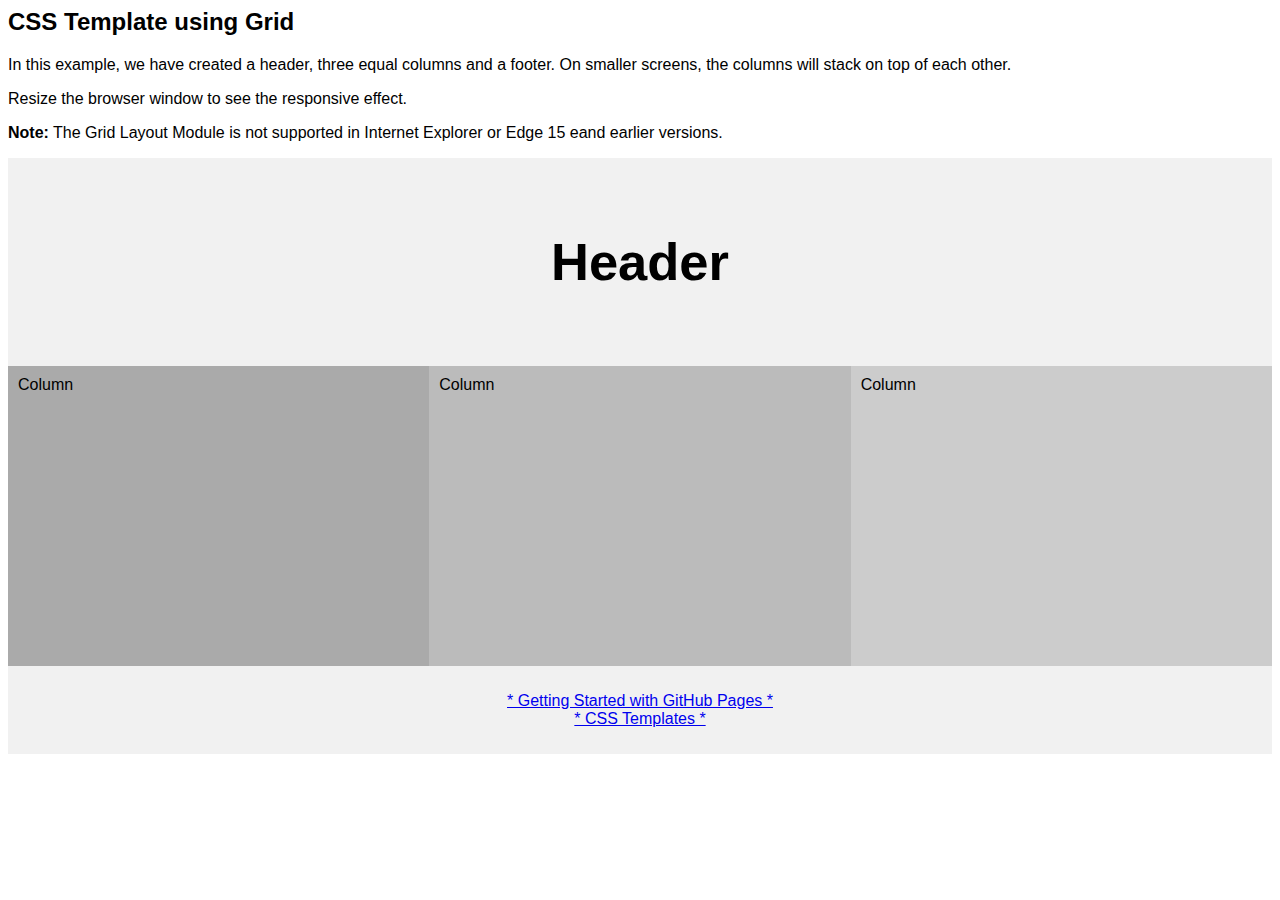
==== index.html @ 818091fe "Add files via upload" ====
<html lang="en">
<head>
    <meta charset="UTF-8">
    <meta http-equiv="X-UA-Compatible" content="IE=edge">
    <meta name="viewport" content="width=device-width, initial-scale=1.0">
    <title>Document</title>
    <link rel="stylesheet" href="index.css">
</head>
<body>
    
    <h2>CSS Template using Grid</h2>
    <p>In this example, we have created a header, three equal columns and a footer. On smaller screens, the columns will stack on top of each other.</p>
    <p>Resize the browser window to see the responsive effect.</p>
    <p><strong>Note:</strong> The Grid Layout Module is not supported in Internet Explorer or Edge 15 eand earlier versions.</p>

    <div class="grid-container">

        <div class="header">
            <h2>Header</h2>
        </div>
  
        <div class="left" style="background-color:#aaa;">Column</div>
        <div class="middle" style="background-color:#bbb;">Column</div>  
        <div class="right" style="background-color:#ccc;">Column</div>
  
        <div class="footer">
            <p>
                <a href="https://www.youtube.com/watch?v=QyFcl_Fba-k" target="_blank">* Getting Started with GitHub Pages *</a>
                <br><a href="https://www.w3schools.com/css/css_templates.asp" target="_blank">* CSS Templates *</a>
                <br><a href="" target="_blank"></a>
            </p>
        </div>
    </div>

</body>
</html>
---- index.css ----
* {
  box-sizing: border-box;
}

body {
  font-family: Arial, Helvetica, sans-serif;
}

/* Style the header */
.header {
  grid-area: header;
  background-color: #f1f1f1;
  padding: 30px;
  text-align: center;
  font-size: 35px;
}

/* The grid container */
.grid-container {
  display: grid;
  grid-template-areas: 
    'header header header header header header' 
    'left left middle middle right right' 
    'footer footer footer footer footer footer';
  /* grid-column-gap: 10px; - if you want gap between the columns */
} 

.left,
.middle,
.right {
  padding: 10px;
  height: 300px; /* Should be removed. Only for demonstration */
}

/* Style the left column */
.left {
  grid-area: left;
}

/* Style the middle column */
.middle {
  grid-area: middle;
}

/* Style the right column */
.right {
  grid-area: right;
}

/* Style the footer */
.footer {
  grid-area: footer;
  background-color: #f1f1f1;
  padding: 10px;
  text-align: center;
}

/* Responsive layout - makes the three columns stack on top of each other instead of next to each other */
@media (max-width: 600px) {
  .grid-container  {
    grid-template-areas: 
      'header header header header header header' 
      'left left left left left left' 
      'middle middle middle middle middle middle' 
      'right right right right right right' 
      'footer footer footer footer footer footer';
  }
}
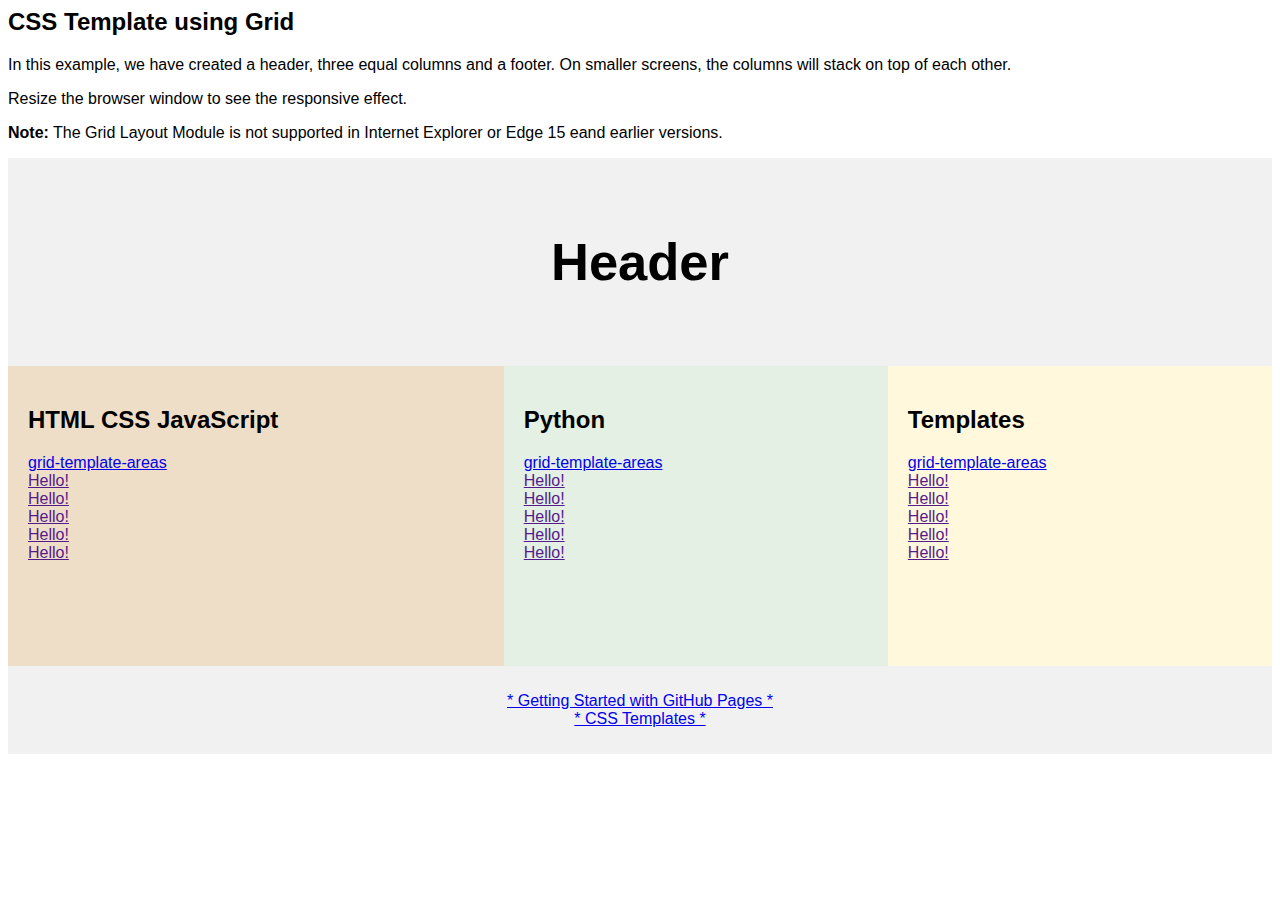
==== commit b482b956: "Add files via upload" ====
--- a/index.html
+++ b/index.html
@@ -18,11 +18,37 @@
         <div class="header">
             <h2>Header</h2>
         </div>
-  
-        <div class="left" style="background-color:#aaa;">Column</div>
-        <div class="middle" style="background-color:#bbb;">Column</div>  
-        <div class="right" style="background-color:#ccc;">Column</div>
-  
+          
+        <div class="left" style="background-color: rgb(239, 222, 199);">
+            <h2>HTML CSS JavaScript</h2>
+            <a href="/t_mdn_grid.html" target="_blank">grid-template-areas</a>
+            <br><a href="" target="_blank">Hello!</a>
+            <br><a href="" target="_blank">Hello!</a>
+            <br><a href="" target="_blank">Hello!</a>
+            <br><a href="" target="_blank">Hello!</a>
+            <br><a href="" target="_blank">Hello!</a>
+        </div>
+
+        <div class="middle" style="background-color: rgb(227, 240, 227);">
+            <h2>Python</h2>
+            <a href="/t_mdn_grid.html" target="_blank">grid-template-areas</a>
+            <br><a href="" target="_blank">Hello!</a>
+            <br><a href="" target="_blank">Hello!</a>
+            <br><a href="" target="_blank">Hello!</a>
+            <br><a href="" target="_blank">Hello!</a>
+            <br><a href="" target="_blank">Hello!</a>
+        </div>  
+
+        <div class="right" style="background-color: cornsilk;">
+            <h2>Templates</h2>
+            <a href="/t_mdn_grid.html" target="_blank">grid-template-areas</a>
+            <br><a href="" target="_blank">Hello!</a>
+            <br><a href="" target="_blank">Hello!</a>
+            <br><a href="" target="_blank">Hello!</a>
+            <br><a href="" target="_blank">Hello!</a>
+            <br><a href="" target="_blank">Hello!</a>
+        </div>
+
         <div class="footer">
             <p>
                 <a href="https://www.youtube.com/watch?v=QyFcl_Fba-k" target="_blank">* Getting Started with GitHub Pages *</a>
@@ -30,6 +56,7 @@
                 <br><a href="" target="_blank"></a>
             </p>
         </div>
+
     </div>
 
 </body>
--- a/index.css
+++ b/index.css
@@ -28,7 +28,7 @@
 .left,
 .middle,
 .right {
-  padding: 10px;
+  padding: 20px;
   height: 300px; /* Should be removed. Only for demonstration */
 }
 
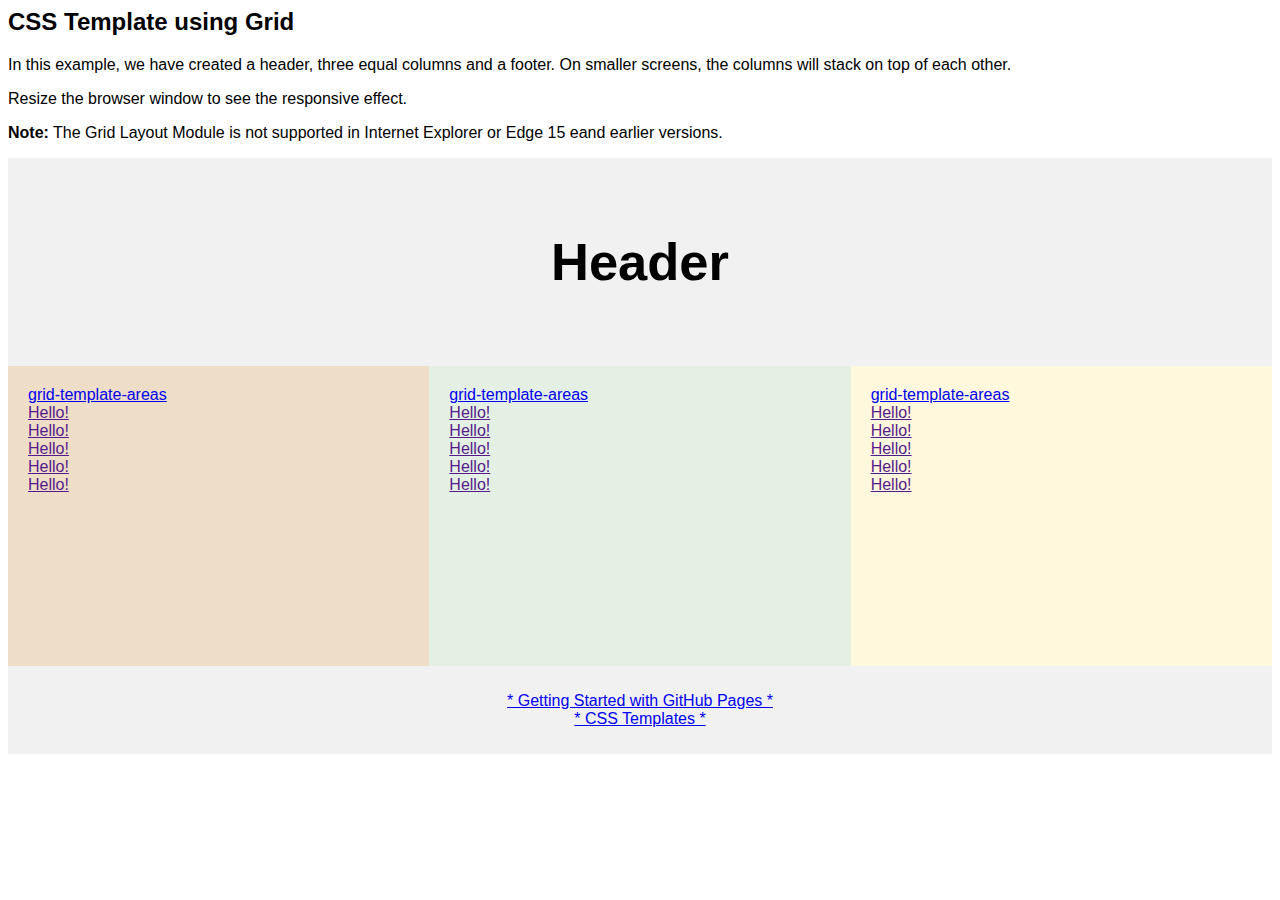
==== commit 5ebe4ef5: "Add files via upload" ====
--- a/index.html
+++ b/index.html
@@ -20,7 +20,6 @@
         </div>
           
         <div class="left" style="background-color: rgb(239, 222, 199);">
-            <h2>HTML CSS JavaScript</h2>
             <a href="/t_mdn_grid.html" target="_blank">grid-template-areas</a>
             <br><a href="" target="_blank">Hello!</a>
             <br><a href="" target="_blank">Hello!</a>
@@ -30,7 +29,6 @@
         </div>
 
         <div class="middle" style="background-color: rgb(227, 240, 227);">
-            <h2>Python</h2>
             <a href="/t_mdn_grid.html" target="_blank">grid-template-areas</a>
             <br><a href="" target="_blank">Hello!</a>
             <br><a href="" target="_blank">Hello!</a>
@@ -40,7 +38,6 @@
         </div>  
 
         <div class="right" style="background-color: cornsilk;">
-            <h2>Templates</h2>
             <a href="/t_mdn_grid.html" target="_blank">grid-template-areas</a>
             <br><a href="" target="_blank">Hello!</a>
             <br><a href="" target="_blank">Hello!</a>
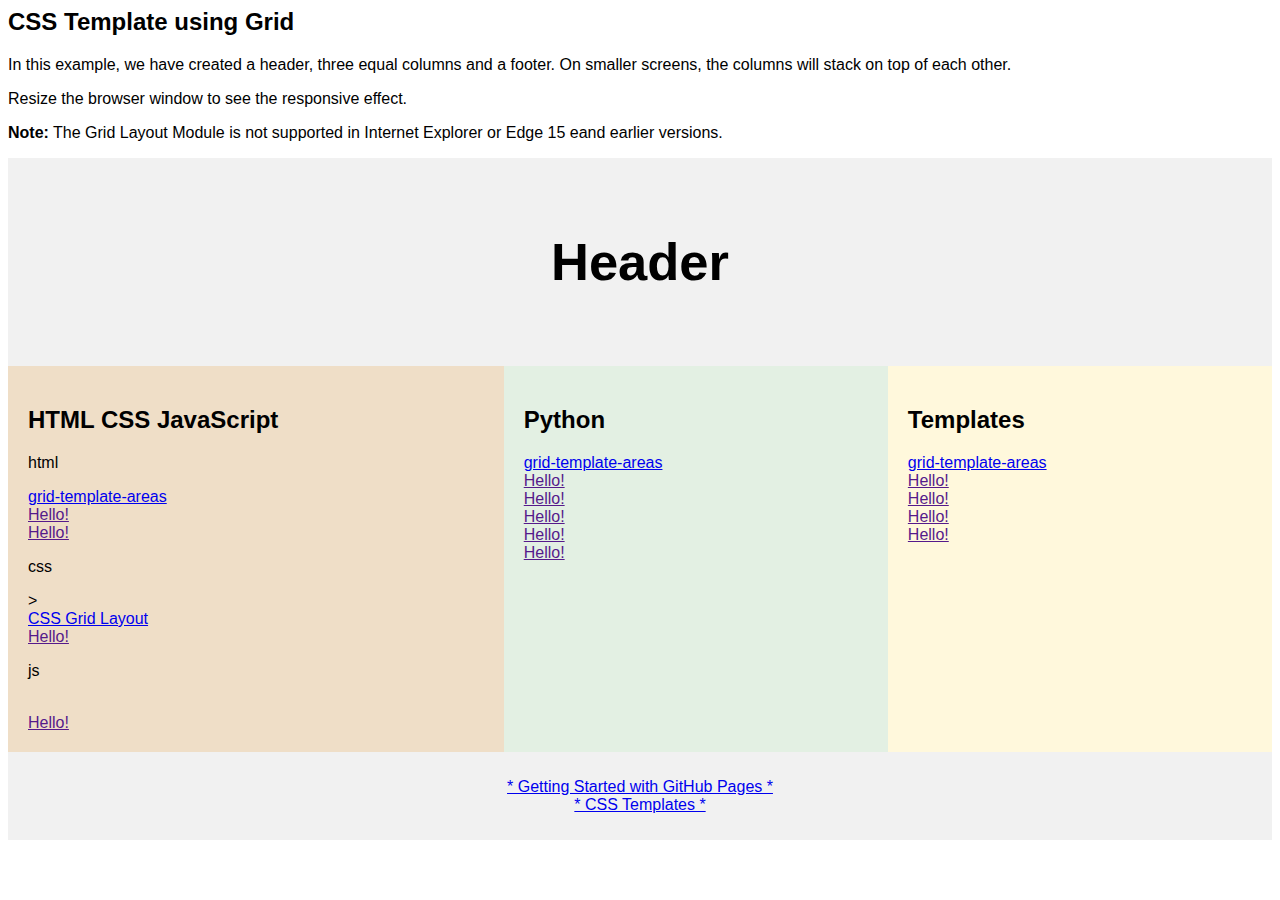
==== commit a533d9fc: "Add files via upload" ====
--- a/index.html
+++ b/index.html
@@ -20,15 +20,20 @@
         </div>
           
         <div class="left" style="background-color: rgb(239, 222, 199);">
-            <a href="/t_mdn_grid.html" target="_blank">grid-template-areas</a>
+            <h2>HTML CSS JavaScript</h2>
+            <p>html</p>
+            <a href="template/t_mdn_grid.html" target="_blank">grid-template-areas</a>
             <br><a href="" target="_blank">Hello!</a>
             <br><a href="" target="_blank">Hello!</a>
+            <p>css</p>>
+            <br><a href="https://codeburst.io/css-grid-layout-simple-guide-e0296cf14fe8" target="_blank">CSS Grid Layout</a>
             <br><a href="" target="_blank">Hello!</a>
-            <br><a href="" target="_blank">Hello!</a>
+            <p>js</p>
             <br><a href="" target="_blank">Hello!</a>
         </div>
 
         <div class="middle" style="background-color: rgb(227, 240, 227);">
+            <h2>Python</h2>
             <a href="/t_mdn_grid.html" target="_blank">grid-template-areas</a>
             <br><a href="" target="_blank">Hello!</a>
             <br><a href="" target="_blank">Hello!</a>
@@ -38,8 +43,8 @@
         </div>  
 
         <div class="right" style="background-color: cornsilk;">
+            <h2>Templates</h2>
             <a href="/t_mdn_grid.html" target="_blank">grid-template-areas</a>
-            <br><a href="" target="_blank">Hello!</a>
             <br><a href="" target="_blank">Hello!</a>
             <br><a href="" target="_blank">Hello!</a>
             <br><a href="" target="_blank">Hello!</a>
--- a/index.css
+++ b/index.css
@@ -29,7 +29,6 @@
 .middle,
 .right {
   padding: 20px;
-  height: 300px; /* Should be removed. Only for demonstration */
 }
 
 /* Style the left column */
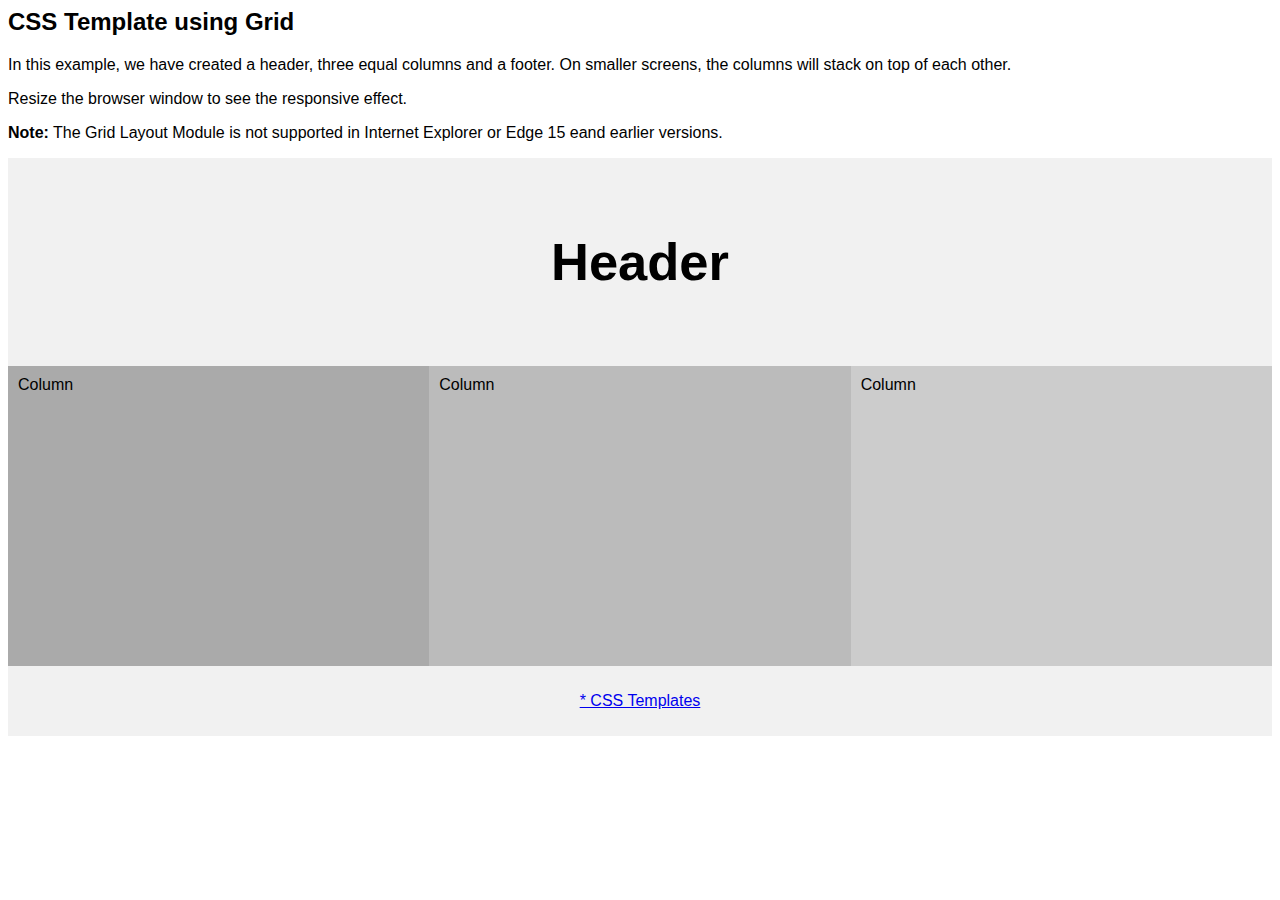
==== commit b5afa8a5: "Add files via upload" ====
--- a/index.html
+++ b/index.html
@@ -18,47 +18,18 @@
         <div class="header">
             <h2>Header</h2>
         </div>
-          
-        <div class="left" style="background-color: rgb(239, 222, 199);">
-            <h2>HTML CSS JavaScript</h2>
-            <p>html</p>
-            <a href="template/t_mdn_grid.html" target="_blank">grid-template-areas</a>
-            <br><a href="" target="_blank">Hello!</a>
-            <br><a href="" target="_blank">Hello!</a>
-            <p>css</p>>
-            <br><a href="https://codeburst.io/css-grid-layout-simple-guide-e0296cf14fe8" target="_blank">CSS Grid Layout</a>
-            <br><a href="" target="_blank">Hello!</a>
-            <p>js</p>
-            <br><a href="" target="_blank">Hello!</a>
-        </div>
-
-        <div class="middle" style="background-color: rgb(227, 240, 227);">
-            <h2>Python</h2>
-            <a href="/t_mdn_grid.html" target="_blank">grid-template-areas</a>
-            <br><a href="" target="_blank">Hello!</a>
-            <br><a href="" target="_blank">Hello!</a>
-            <br><a href="" target="_blank">Hello!</a>
-            <br><a href="" target="_blank">Hello!</a>
-            <br><a href="" target="_blank">Hello!</a>
-        </div>  
-
-        <div class="right" style="background-color: cornsilk;">
-            <h2>Templates</h2>
-            <a href="/t_mdn_grid.html" target="_blank">grid-template-areas</a>
-            <br><a href="" target="_blank">Hello!</a>
-            <br><a href="" target="_blank">Hello!</a>
-            <br><a href="" target="_blank">Hello!</a>
-            <br><a href="" target="_blank">Hello!</a>
-        </div>
-
+  
+        <div class="left" style="background-color:#aaa;">Column</div>
+        <div class="middle" style="background-color:#bbb;">Column</div>  
+        <div class="right" style="background-color:#ccc;">Column</div>
+  
         <div class="footer">
             <p>
-                <a href="https://www.youtube.com/watch?v=QyFcl_Fba-k" target="_blank">* Getting Started with GitHub Pages *</a>
-                <br><a href="https://www.w3schools.com/css/css_templates.asp" target="_blank">* CSS Templates *</a>
-                <br><a href="" target="_blank"></a>
+                <a href="https://www.w3schools.com/css/css_templates.asp" target="_blank">* CSS Templates</a>
+                <a href="" target="_blank"></a>
+                <a href="" target="_blank"></a>
             </p>
         </div>
-
     </div>
 
 </body>
--- a/index.css
+++ b/index.css
@@ -28,7 +28,8 @@
 .left,
 .middle,
 .right {
-  padding: 20px;
+  padding: 10px;
+  height: 300px; /* Should be removed. Only for demonstration */
 }
 
 /* Style the left column */
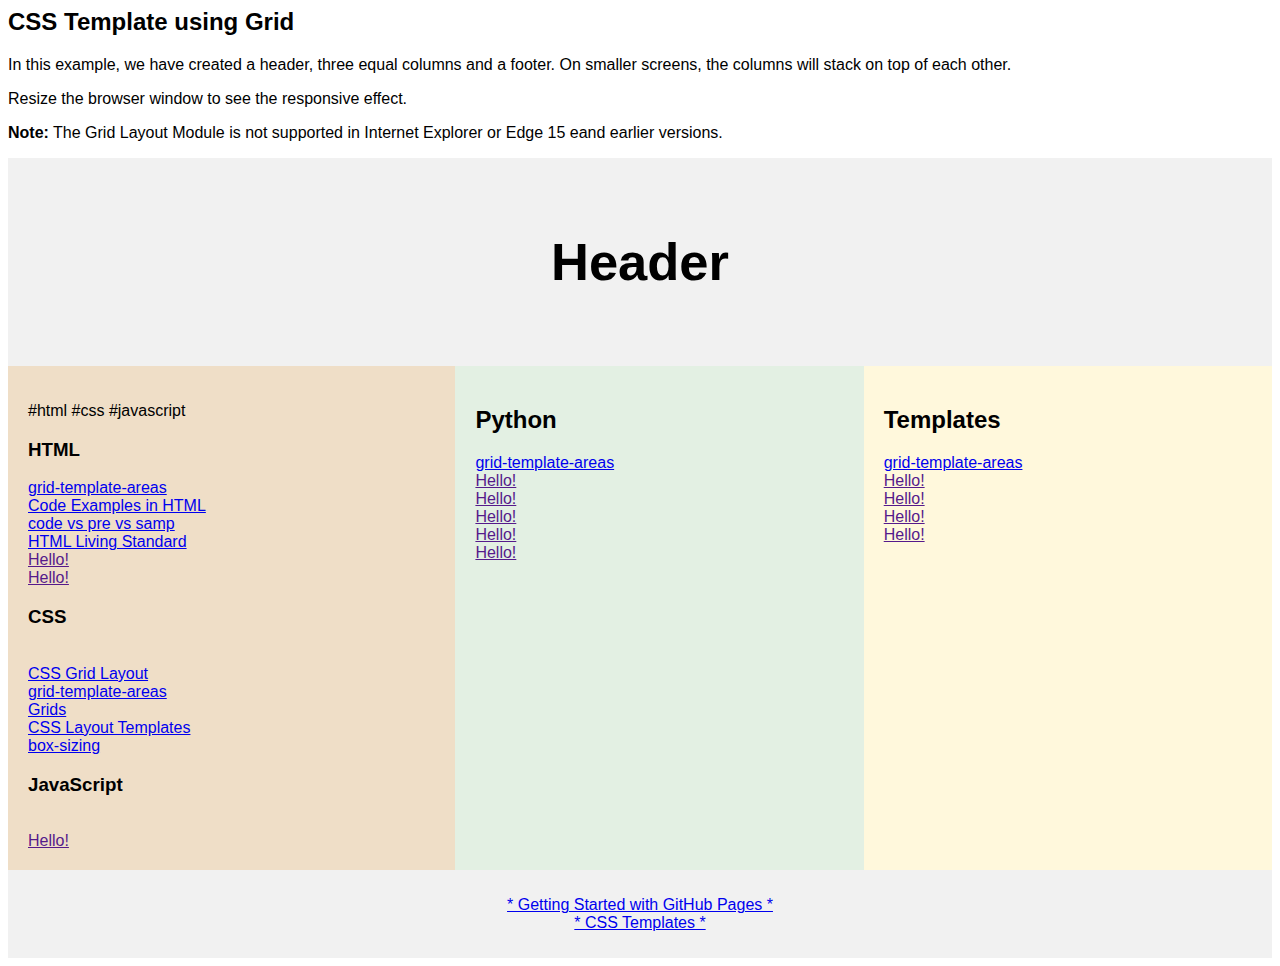
==== commit 68ee8ede: "Add files via upload" ====
--- a/index.html
+++ b/index.html
@@ -4,7 +4,7 @@
     <meta http-equiv="X-UA-Compatible" content="IE=edge">
     <meta name="viewport" content="width=device-width, initial-scale=1.0">
     <title>Document</title>
-    <link rel="stylesheet" href="index.css">
+    <link rel="stylesheet" href="styles.css">
 </head>
 <body>
     
@@ -18,18 +18,57 @@
         <div class="header">
             <h2>Header</h2>
         </div>
-  
-        <div class="left" style="background-color:#aaa;">Column</div>
-        <div class="middle" style="background-color:#bbb;">Column</div>  
-        <div class="right" style="background-color:#ccc;">Column</div>
-  
+          
+        <div class="left" style="background-color: rgb(239, 222, 199);">
+            <p>#html #css #javascript</p>
+
+            <h3>HTML</h3>
+            <a href="/template/t_mdn_grid.html" target="_blank">grid-template-areas</a>
+            <br><a href="http://web.simmons.edu/~grabiner/comm244/weekfour/code-test.html" target="_blank">Code Examples in HTML</a>
+            <br><a href="https://stackoverflow.com/questions/4611591/code-vs-pre-vs-samp-for-inline-and-block-code-snippets" target="_blank">code vs pre vs samp</a>
+            <br><a href="https://html.spec.whatwg.org/multipage/grouping-content.html#the-pre-element" target="_blank">HTML Living Standard</a>
+            <br><a href="" target="_blank">Hello!</a>
+            <br><a href="" target="_blank">Hello!</a>
+
+            <h3>CSS</h3>
+            <br><a href="https://codeburst.io/css-grid-layout-simple-guide-e0296cf14fe8" target="_blank">CSS Grid Layout</a>
+            <br><a href="https://developer.mozilla.org/en-US/docs/Web/CSS/grid-template-areas#examples" target="_blank">grid-template-areas</a>
+            <br><a href="https://developer.mozilla.org/en-US/docs/Learn/CSS/CSS_layout/Grids" target="_blank">Grids</a>
+            <br><a href="https://www.w3schools.com/css/css_templates.asp" target="_blank">CSS Layout Templates</a>
+            <br><a href="https://quirksmode.org/css/user-interface/boxsizing.html" target="_blank">box-sizing</a>
+
+            <h3>JavaScript</h3>
+            <br><a href="" target="_blank">Hello!</a>
+        </div>
+
+        <div class="middle" style="background-color: rgb(227, 240, 227);">
+            <h2>Python</h2>
+            <a href="/t_mdn_grid.html" target="_blank">grid-template-areas</a>
+            <br><a href="" target="_blank">Hello!</a>
+            <br><a href="" target="_blank">Hello!</a>
+            <br><a href="" target="_blank">Hello!</a>
+            <br><a href="" target="_blank">Hello!</a>
+            <br><a href="" target="_blank">Hello!</a>
+        </div>  
+
+        <div class="right" style="background-color: cornsilk;">
+            <h2>Templates</h2>
+            <a href="/t_mdn_grid.html" target="_blank">grid-template-areas</a>
+            <br><a href="" target="_blank">Hello!</a>
+            <br><a href="" target="_blank">Hello!</a>
+            <br><a href="" target="_blank">Hello!</a>
+            <br><a href="" target="_blank">Hello!</a>
+            <br><a href="" target="_blank"></a>
+        </div>
+
         <div class="footer">
             <p>
-                <a href="https://www.w3schools.com/css/css_templates.asp" target="_blank">* CSS Templates</a>
-                <a href="" target="_blank"></a>
-                <a href="" target="_blank"></a>
+                <a href="https://www.youtube.com/watch?v=QyFcl_Fba-k" target="_blank">* Getting Started with GitHub Pages *</a>
+                <br><a href="https://www.w3schools.com/css/css_templates.asp" target="_blank">* CSS Templates *</a>
+                <br><a href="" target="_blank"></a>
             </p>
         </div>
+
     </div>
 
 </body>
--- a/styles.css
+++ b/styles.css
@@ -0,0 +1,67 @@
+* {
+  box-sizing: border-box;
+}
+
+body {
+  font-family: Arial, Helvetica, sans-serif;
+}
+
+/* Style the header */
+.header {
+  grid-area: header;
+  background-color: #f1f1f1;
+  padding: 30px;
+  text-align: center;
+  font-size: 35px;
+}
+
+/* The grid container */
+.grid-container {
+  display: grid;
+  grid-template-areas: 
+    'header header header header header header' 
+    'left left middle middle right right' 
+    'footer footer footer footer footer footer';
+  /* grid-column-gap: 10px; - if you want gap between the columns */
+} 
+
+.left,
+.middle,
+.right {
+  padding: 20px;
+}
+
+/* Style the left column */
+.left {
+  grid-area: left;
+}
+
+/* Style the middle column */
+.middle {
+  grid-area: middle;
+}
+
+/* Style the right column */
+.right {
+  grid-area: right;
+}
+
+/* Style the footer */
+.footer {
+  grid-area: footer;
+  background-color: #f1f1f1;
+  padding: 10px;
+  text-align: center;
+}
+
+/* Responsive layout - makes the three columns stack on top of each other instead of next to each other */
+@media (max-width: 600px) {
+  .grid-container  {
+    grid-template-areas: 
+      'header header header header header header' 
+      'left left left left left left' 
+      'middle middle middle middle middle middle' 
+      'right right right right right right' 
+      'footer footer footer footer footer footer';
+  }
+}
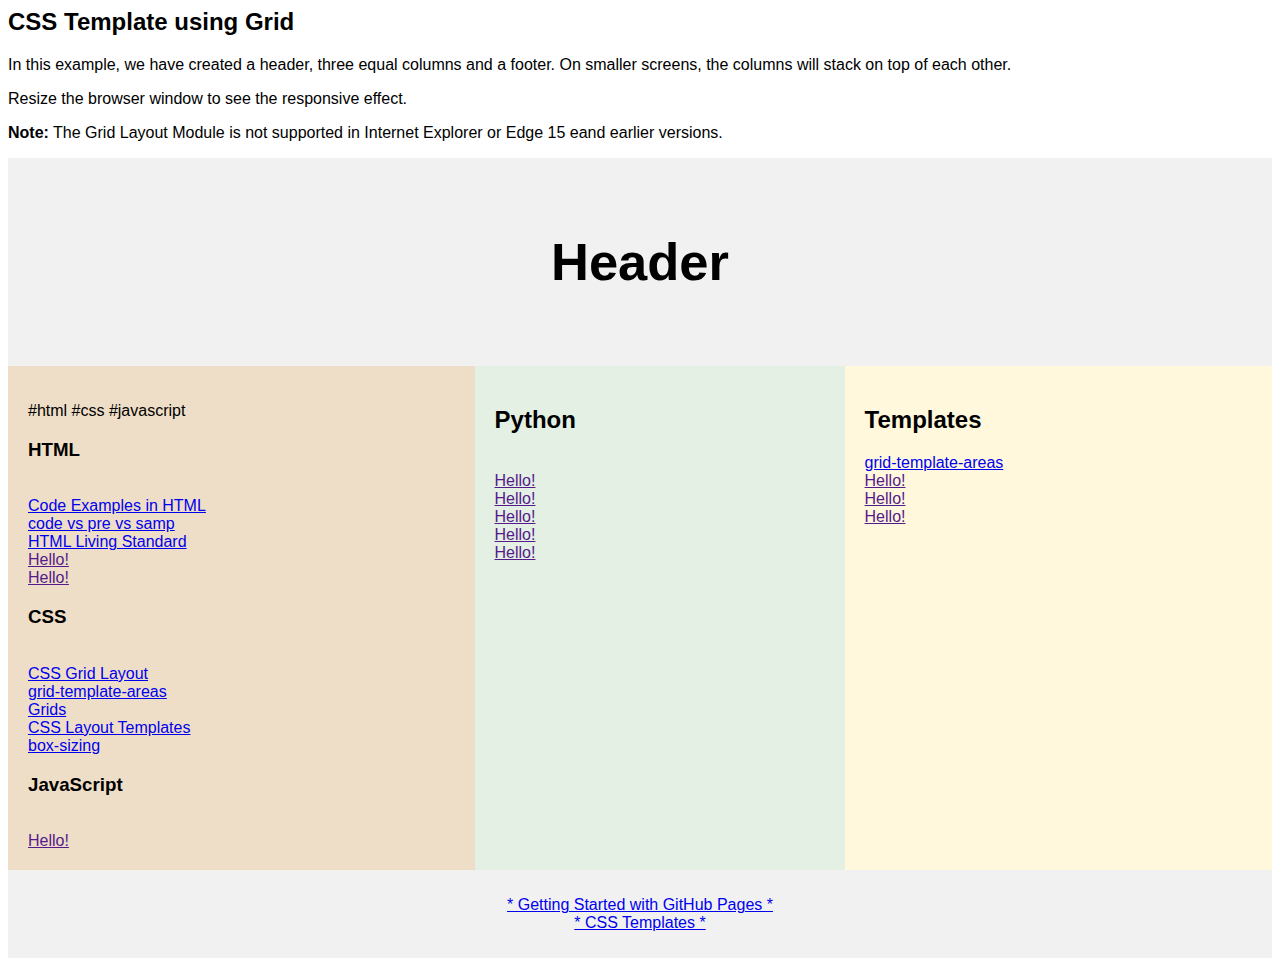
==== commit 3bc0cc0b: "Add files via upload" ====
--- a/index.html
+++ b/index.html
@@ -3,7 +3,7 @@
     <meta charset="UTF-8">
     <meta http-equiv="X-UA-Compatible" content="IE=edge">
     <meta name="viewport" content="width=device-width, initial-scale=1.0">
-    <title>Document</title>
+    <title>Template</title>
     <link rel="stylesheet" href="styles.css">
 </head>
 <body>
@@ -23,7 +23,6 @@
             <p>#html #css #javascript</p>
 
             <h3>HTML</h3>
-            <a href="/template/t_mdn_grid.html" target="_blank">grid-template-areas</a>
             <br><a href="http://web.simmons.edu/~grabiner/comm244/weekfour/code-test.html" target="_blank">Code Examples in HTML</a>
             <br><a href="https://stackoverflow.com/questions/4611591/code-vs-pre-vs-samp-for-inline-and-block-code-snippets" target="_blank">code vs pre vs samp</a>
             <br><a href="https://html.spec.whatwg.org/multipage/grouping-content.html#the-pre-element" target="_blank">HTML Living Standard</a>
@@ -43,7 +42,6 @@
 
         <div class="middle" style="background-color: rgb(227, 240, 227);">
             <h2>Python</h2>
-            <a href="/t_mdn_grid.html" target="_blank">grid-template-areas</a>
             <br><a href="" target="_blank">Hello!</a>
             <br><a href="" target="_blank">Hello!</a>
             <br><a href="" target="_blank">Hello!</a>
@@ -53,8 +51,7 @@
 
         <div class="right" style="background-color: cornsilk;">
             <h2>Templates</h2>
-            <a href="/t_mdn_grid.html" target="_blank">grid-template-areas</a>
-            <br><a href="" target="_blank">Hello!</a>
+            <a href="/template/t_mdn_grid.html" target="_blank">grid-template-areas</a>
             <br><a href="" target="_blank">Hello!</a>
             <br><a href="" target="_blank">Hello!</a>
             <br><a href="" target="_blank">Hello!</a>
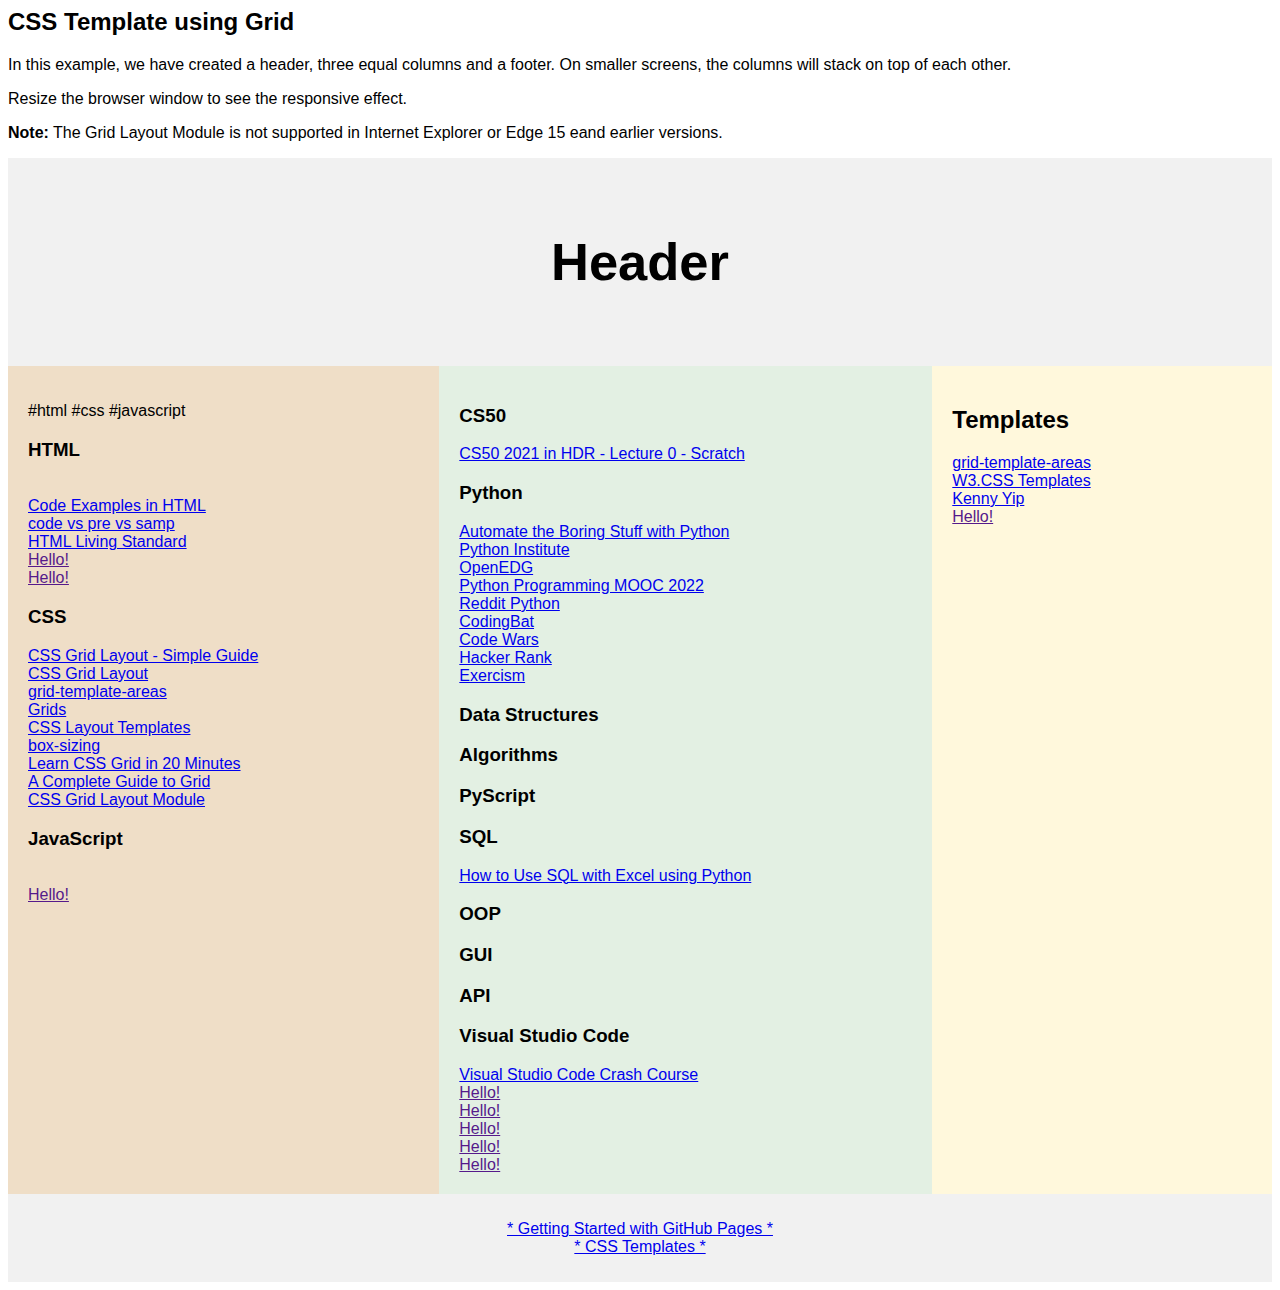
==== commit 0a78a9af: "Add files via upload" ====
--- a/index.html
+++ b/index.html
@@ -30,18 +30,47 @@
             <br><a href="" target="_blank">Hello!</a>
 
             <h3>CSS</h3>
+            <a href="https://codeburst.io/css-grid-layout-simple-guide-e0296cf14fe8" target="_blank">CSS Grid Layout - Simple Guide</a>
             <br><a href="https://codeburst.io/css-grid-layout-simple-guide-e0296cf14fe8" target="_blank">CSS Grid Layout</a>
             <br><a href="https://developer.mozilla.org/en-US/docs/Web/CSS/grid-template-areas#examples" target="_blank">grid-template-areas</a>
             <br><a href="https://developer.mozilla.org/en-US/docs/Learn/CSS/CSS_layout/Grids" target="_blank">Grids</a>
             <br><a href="https://www.w3schools.com/css/css_templates.asp" target="_blank">CSS Layout Templates</a>
             <br><a href="https://quirksmode.org/css/user-interface/boxsizing.html" target="_blank">box-sizing</a>
-
+            <br><a href="https://youtu.be/9zBsdzdE4sM" target="_blank">Learn CSS Grid in 20 Minutes</a>
+            <br><a href="https://css-tricks.com/snippets/css/complete-guide-grid/" target="_blank">A Complete Guide to Grid</a>
+            <br><a href="https://www.w3schools.com/css/css_grid.asp" target="blank">CSS Grid Layout Module</a>
+            
+            
+            
             <h3>JavaScript</h3>
             <br><a href="" target="_blank">Hello!</a>
         </div>
 
         <div class="middle" style="background-color: rgb(227, 240, 227);">
-            <h2>Python</h2>
+            <h3>CS50</h3>
+            <a href="https://youtu.be/1tnj3UCkuxU" target="_blank">CS50 2021 in HDR - Lecture 0 - Scratch</a>
+
+            <h3>Python</h3>
+            <a href="http://automatetheboringstuff.com/2e/">Automate the Boring Stuff with Python</a>
+            <br><a href="http://www.pythoninstitute.org/">Python Institute</a>
+            <br><a href="https://edube.org/">OpenEDG</a>
+            <br><a href="https://programming-22.mooc.fi/" target="_blank">Python Programming MOOC 2022</a>
+            <br><a href="https://www.reddit.com/r/learnpython/" target="_blank">Reddit Python</a>
+            <br><a href="https://codingbat.com/python" target="_blank">CodingBat</a>
+            <br><a href="https://www.codewars.com/" target="_blank">Code Wars</a>
+            <br><a href="https://www.hackerrank.com/" target="_blank">Hacker Rank</a>
+            <br><a href="https://exercism.org/" target="_blank">Exercism</a>
+
+            <h3>Data Structures</h3>
+            <h3>Algorithms</h3>
+            <h3>PyScript</h3>
+            <h3>SQL</h3>
+            <a href="https://youtu.be/71zkSuzkJrw" target="_blank">How to Use SQL with Excel using Python</a>
+            <h3>OOP</h3>
+            <h3>GUI</h3>
+            <h3>API</h3>
+            <h3>Visual Studio Code</h3>
+            <a href="https://youtu.be/WPqXP_kLzpo" target="blank">Visual Studio Code Crash Course</a>
             <br><a href="" target="_blank">Hello!</a>
             <br><a href="" target="_blank">Hello!</a>
             <br><a href="" target="_blank">Hello!</a>
@@ -52,8 +81,8 @@
         <div class="right" style="background-color: cornsilk;">
             <h2>Templates</h2>
             <a href="/template/t_mdn_grid.html" target="_blank">grid-template-areas</a>
-            <br><a href="" target="_blank">Hello!</a>
-            <br><a href="" target="_blank">Hello!</a>
+            <br><a href="https://www.w3schools.com/w3css/w3css_templates.asp" target="_blank">W3.CSS Templates</a>
+            <br><a href="https://www.kennyyip.com/" target="_blank">Kenny Yip</a>
             <br><a href="" target="_blank">Hello!</a>
             <br><a href="" target="_blank"></a>
         </div>
